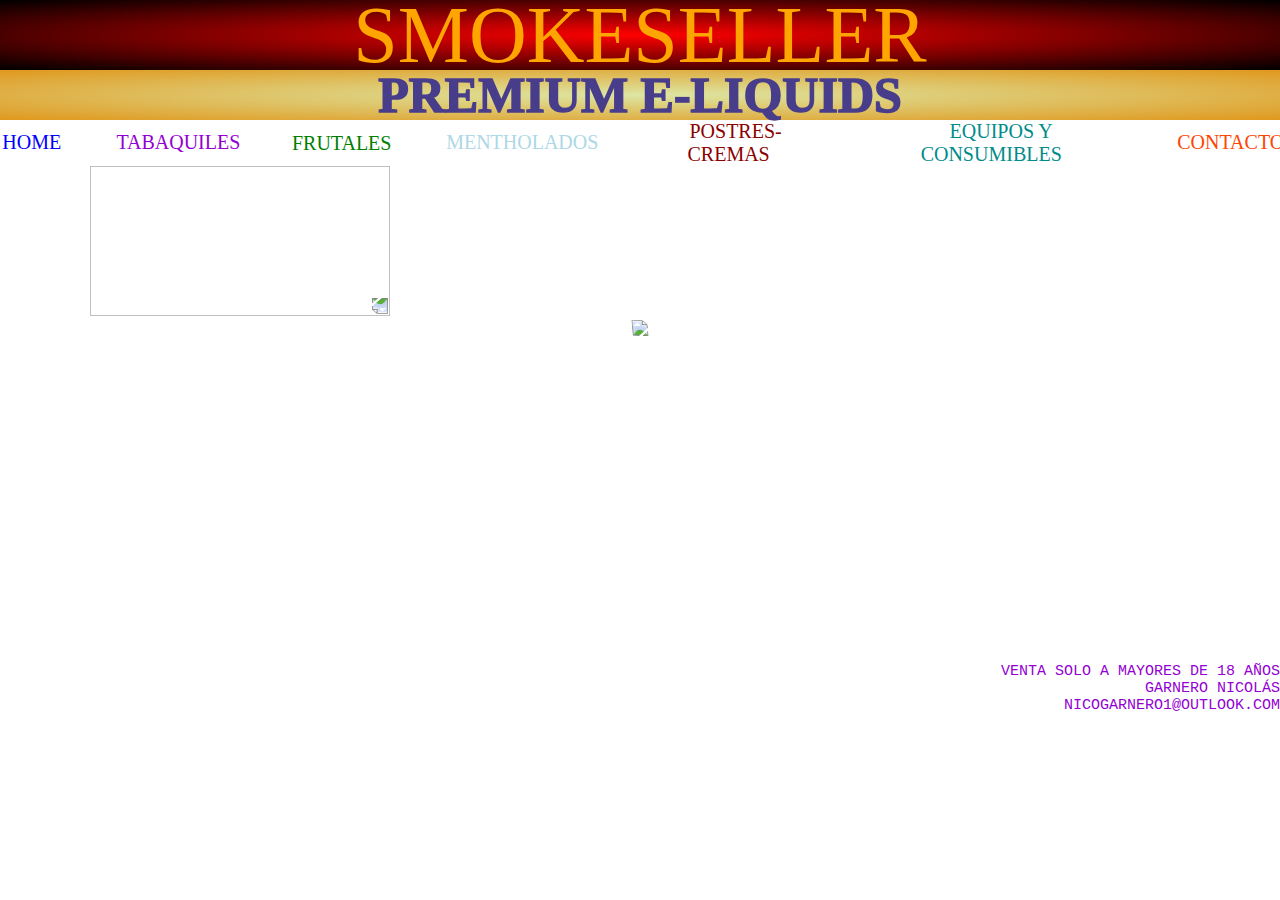
==== index.html @ b899f91d "bootstrap agregado" ====
<!DOCTYPE html>
<html>
<head>
	<title>SmokeSeller</title>
	<meta charset="utf-8">
	<meta name=viewport content="width=device-width, initial-scale=1">
	<link rel="shorcut icon" href="assets/favicon-32x32.png">
	<link rel="stylesheet" href="css/estilos.css">
<!-- CSS only -->
<link href="https://cdn.jsdelivr.net/npm/bootstrap@5.2.1/dist/css/bootstrap.min.css" rel="stylesheet" integrity="sha384-iYQeCzEYFbKjA/T2uDLTpkwGzCiq6soy8tYaI1GyVh/UjpbCx/TYkiZhlZB6+fzT" crossorigin="anonymous">
</head>
<body>
	<header>
		<div class="titulo">Smokeseller</div>
		<div class ="premium">premium e-liquids</div>
	</header>
	<nav>
		<ul class ="menu">
			<li><a href="index.html" class="home">Home</a></li>
			<li><a href="tabaquiles.html " class="tabaquiles">Tabaquiles </a></li>
			<li><a href="frutales.html" class="frutales">Frutales</a></li>
			<li><a href="mentholados.html" class="mentholados">Mentholados</a></li>
			<li><a href="postres-cremas.html" class="postres-cremas">Postres-cremas</a></li>
			<li><a href="equipos-y-consumibles.html" class="equipos-y-consumibles">Equipos y consumibles</a></li>
			<li><a href="contacto.html" class="contacto">Contacto</a></li>
		</ul >
	</nav>	
	<section class="grid">	
	<div><img src="assets/ETIQUETA_5X5.JPG" class="imagen"></div>
	<div><img src="assets/portada-smoke.JPG" class="imagen-portada"></div>
	</section>
	<section class="sectionportada">		
		<h1><iframe width="560" height="315" src="https://www.youtube.com/embed/Z3OyxEkO9Dw" title="YouTube video player" frameborder="0" allow="accelerometer; autoplay; clipboard-write; encrypted-media; gyroscope; picture-in-picture" allowfullscreen></iframe></h1>	
		<h2> <class="mapa"><iframe src="https://www.google.com/maps/embed?pb=!1m18!1m12!1m3!1d3429.8607103934796!2d-62.011037985254156!3d-30.722315981640712!2m3!1f0!2f0!3f0!3m2!1i1024!2i768!4f13.1!3m3!1m2!1s0x9435030d8d5def53%3A0x238910a5160730cd!2sBlvd.%209%20de%20Julio%201917%2C%20Morteros%2C%20C%C3%B3rdoba!5e0!3m2!1ses-419!2sar!4v1636407094555!5m2!1ses-419!2sar" width="400" height="300" style="border:0;" allowfullscreen="" loading="lazy" ></iframe></h2>	
	</section>
	<footer class="piedepag">
		<p>venta solo a mayores de 18 años</p>
	<p>Garnero Nicolás</p>
	<p>nicogarnero1@outlook.com</p>
	</footer>
<!-- JavaScript Bundle with Popper -->
<script src="https://cdn.jsdelivr.net/npm/bootstrap@5.2.1/dist/js/bootstrap.bundle.min.js" integrity="sha384-u1OknCvxWvY5kfmNBILK2hRnQC3Pr17a+RTT6rIHI7NnikvbZlHgTPOOmMi466C8" crossorigin="anonymous"></script>
</body>	
</html>
---- css/estilos.css ----
*{
	margin: 0;
	padding: 0;
}
 
ul li a{
	font-size: 20px;
	text-transform: uppercase;
	text-decoration: none;
	color: orangered;
	font-family: cursive;
	margin: 2%;
	padding: 2%;
}

.menu{
	display: flex;
	flex-flow: row ;
	align-items: center;
	justify-content: space-between;
	list-style-type: none;
	cursor: pointer;	
}

.home{
	color: blue;
	

}
.etiqueta{
	width:350px;
}

.tabaquiles{

	color: darkviolet;
	transform: rotate(-3deg)
}
.tabaquiles-titulo{
	font-size: 50px;
	text-decoration: underline;
	text-align: center;
	color: darkviolet;
	font-family: cursive;
	

}

.tabaquiles li{
	font-size: 40px;
	text-transform: uppercase;
	color: darkviolet;
}
.tabaquiles p{
	text-transform: uppercase;
	color: black;
	text-decoration: underline;
	font-size: 20px;
	cursor: pointer;
}
.tabaquiles select{
	font-size: 20px;
}

.frutales{

	color: green;
	transform: rotate(3deg)
}
.frutales-titulo{
	font-size: 50px;
	text-decoration: underline;
	text-align: center;
	color: green;
	font-family: cursive;
}

.frutales li {
	font-size: 40px;
	text-transform: uppercase;
	color: green;
}

.frutales p{
	text-transform: uppercase;
	color: black;
	text-decoration: underline;
	font-size: 20px;
}
.frutales select{
	font-size: 20px;
}

.mentholados{

	color: lightblue;
	transform: rotate(-3deg)
}

.mentholados-titulo{
	font-size: 50px;
	text-decoration: underline;
	text-align: center;
	color: lightblue;
	font-family: cursive;
}

.mentholados li {
	font-size: 40px;
	text-transform: uppercase;
	color: lightblue;
}

.mentholados p{
	text-transform: uppercase;
	color: black;
	text-decoration: underline;
	font-size: 20px;
}

.frutales select{
	font-size: 20px;
}

.postres-cremas{
	color: darkred;
	transform: rotate(3deg)

}
.postres-cremas-titulo{
	font-size: 50px;
	text-decoration: underline;
	text-align: center;
	color: darkred;
	font-family: cursive;
}
.postres-cremas li {
	font-size: 40px;
	text-transform: uppercase;
	color: darkred;
	}

.postres-cremas p{
	text-transform: uppercase;
	color: black;
	text-decoration: underline;
	font-size: 20px;
}

.postres-cremas select{
	font-size: 20px;
	
}

.equipos-y-consumibles{
	color:darkcyan;

}

.equipos-y-consumibles-titulo{
	font-size: 50px;
	text-decoration: underline;
	text-align: center;
	color: darkcyan;
	font-family: cursive;
}

.equipos-y-consumibles li{
	font-size: 40px;
	text-transform: uppercase;
	color: darkcyan;

}

.equipos-y-consumibles p{
	text-transform: uppercase;
	color: black;
	text-decoration: underline;
	font-size: 20px;
}

.equipos-y-consumibles select{
	font-size: 20px;
}
.contacto-pag{
	font-size: 40px;
	text-decoration: underline;
	text-align: center;
	color: orangered;
	font-family: cursive;
	text-transform: uppercase;

}

.contacto-horario {
	font-size: 20px;
	text-decoration: underline;
	text-align: left;
	color: orangered;
	font-family: cursive;
	text-transform: uppercase;
}

.imagen-contacto{
	width: 350px;
	display: flex;
}

.premium {
	font-size: 50px;
	text-transform: uppercase;
	line-height: 50px;
	font-family: serif;
	font-weight: 1000;
	color:darkslateblue;
	background-image: radial-gradient(rgb(221, 230, 163),rgb(224, 152, 29));
	display: flex;
	justify-content: center;
	
}


.titulo{
	color: orange;
	font-size: 80px;
	text-transform: uppercase;
	line-height: 70px;
	font-family: fantasy;
	background-image: radial-gradient(red,black);
	display: flex;
	justify-content: center;
	animation-name: animacion;
	animation-duration: 10s;
	animation-iteration-count: infinite;
}

@keyframes animacion {
	0% {
		transform: translateX(-300px) ;
	}
	25% {
		color: yellow;
	}
	50% {color: orangered;
	}
	75%{
		color: red;
	}
	100% {
	transform: translateX(300px) ;

	}
}

.piedepag{
	color: darkviolet;
	font-size: 15px;
	text-transform: uppercase;
	font-family: monospace;
	text-align: right;
			
}
.imagen{
	height: 150px;
	width: 300px;
	transform: rotate(180deg) translateX(400px);
	cursor: pointer;
	
}

.imagen-portada{
	height: 600px;
	transform: skew(5deg,2deg);
	
	
}
.mapa{
	display: flex;
	height: 100px;
	width: 100px;

}
.sectionportada{
	display: grid;
	grid-template-columns: 600px 600px;
	
}

body{
	display: flex;
	height: 600px;
	flex-direction: column;
	text-align: center;
	background-image: radial-gradient(orange yellow);
}


.grid{
	display: grid;
	grid-template-areas: 
	"  imagen "
	"imagen-portada imagen-portada imagen-portada"
	"imagen-portada imagen-portada imagen-portada"
	"imagen-portada imagen-portada imagen-portada";
	grid-template-rows: 100 px 1 fr 1 fr 75 px;
	grid-template-columns: 20% auto 15 %;
}

.boton{
	border: none;
	padding: 10px;
	border-radius: 8px;
	cursor: pointer;
	background-color: rgba(155, 146, 146, 0.807);
	border-bottom: 3px solid black;
	transition: padding 0.5s;

}

.boton:hover {
	padding: 15px;
	background-color: orangered;
	color: white;

}
.imagen:hover {
	transform: rotate(360deg);
}
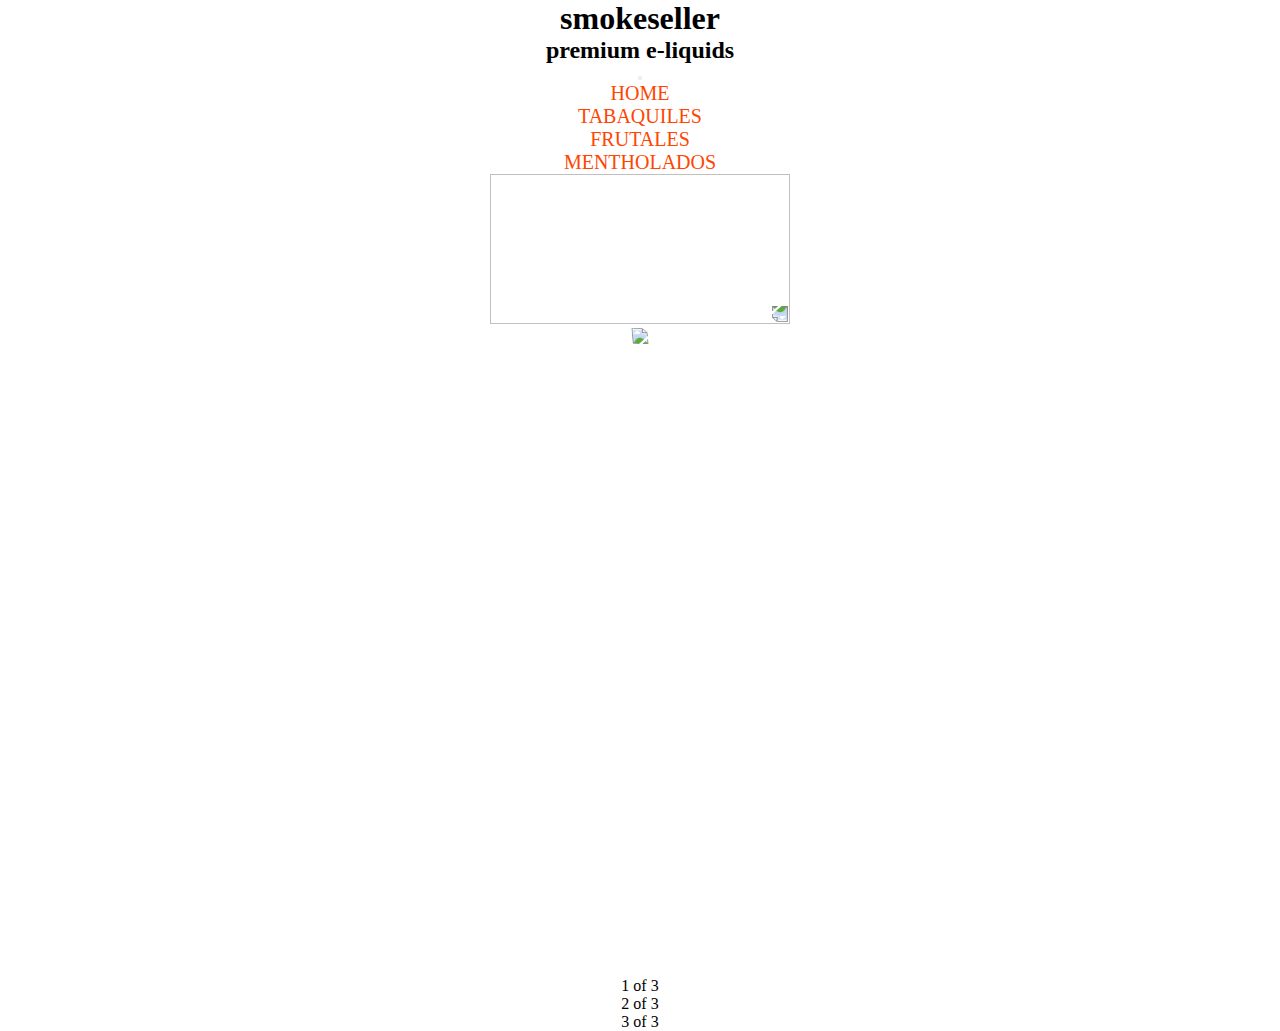
==== commit c1154790: "added cols and rows in home" ====
--- a/index.html
+++ b/index.html
@@ -10,11 +10,14 @@
 <link href="https://cdn.jsdelivr.net/npm/bootstrap@5.2.1/dist/css/bootstrap.min.css" rel="stylesheet" integrity="sha384-iYQeCzEYFbKjA/T2uDLTpkwGzCiq6soy8tYaI1GyVh/UjpbCx/TYkiZhlZB6+fzT" crossorigin="anonymous">
 </head>
 <body>
-	<header>
-		<div class="titulo">Smokeseller</div>
-		<div class ="premium">premium e-liquids</div>
-	</header>
-	<nav>
+	<div class="container text-center">
+		<header class="container-fluid">
+			<div class="col-sm-12">
+				<h1 class ="text-center text-uppercase display-5 mt-2">smokeseller</h1>
+				<h2 class ="text-center text-uppercase">premium e-liquids</h2>
+			</div>
+		</header>
+	<!-- <nav>
 		<ul class ="menu">
 			<li><a href="index.html" class="home">Home</a></li>
 			<li><a href="tabaquiles.html " class="tabaquiles">Tabaquiles </a></li>
@@ -24,8 +27,66 @@
 			<li><a href="equipos-y-consumibles.html" class="equipos-y-consumibles">Equipos y consumibles</a></li>
 			<li><a href="contacto.html" class="contacto">Contacto</a></li>
 		</ul >
-	</nav>	
-	<section class="grid">	
+	</nav>	 -->
+	<nav class="navbar navbar-expand-lg bg-light">
+		  <button class="navbar-toggler" type="button" data-bs-toggle="collapse" data-bs-target="#navbarNav" aria-controls="navbarNav" aria-expanded="false" aria-label="Toggle navigation">
+			<span class="navbar-toggler-icon"></span>
+		  </button>
+		  <div class="collapse navbar-collapse" id="navbarNav">
+				<ul class="navbar-nav">
+					<li class="nav-item">
+						<a class="nav-link active" aria-current="page" href="index.html">Home</a>
+					</li>
+					<li class="nav-item">
+						<a class="nav-link" href="tabaquiles.html">tabaquiles</a>
+					</li>
+					<li class="nav-item">
+						<a class="nav-link" href="frutales.html">frutales</a>
+					</li>
+					<li class="nav-item">
+						<a class="nav-link" href="mentholados.html">mentholados</a>
+					</li>
+				</ul>	
+		</div>
+	</nav>
+	
+	
+		<div class="row">
+		  <div class="col">
+			<div><img src="assets/ETIQUETA_5X5.JPG" class="imagen"></div>
+		  </div>
+		  </div>
+		<div class="row">
+		  <div class="col">
+			<div><img src="assets/portada-smoke.JPG" class="imagen-portada"></div>
+		  </div>
+		  </div>
+		  <div class="row">
+			  <div class="col">
+				  <h1><iframe width="560" height="315" src="https://www.youtube.com/embed/Z3OyxEkO9Dw" title="YouTube video player" frameborder="0" allow="accelerometer; autoplay; clipboard-write; encrypted-media; gyroscope; picture-in-picture" allowfullscreen></iframe></h1>	
+				  
+			</div>
+			<div class="col">
+				<h2> <class="mapa"><iframe src="https://www.google.com/maps/embed?pb=!1m18!1m12!1m3!1d3429.8607103934796!2d-62.011037985254156!3d-30.722315981640712!2m3!1f0!2f0!3f0!3m2!1i1024!2i768!4f13.1!3m3!1m2!1s0x9435030d8d5def53%3A0x238910a5160730cd!2sBlvd.%209%20de%20Julio%201917%2C%20Morteros%2C%20C%C3%B3rdoba!5e0!3m2!1ses-419!2sar!4v1636407094555!5m2!1ses-419!2sar" width="400" height="300" style="border:0;" allowfullscreen="" loading="lazy" ></iframe></h2>
+			</div>
+		</div>
+		<div class="row">
+			<div class="col">
+				1 of 3
+			</div>
+			<div class="col">
+				2 of 3
+			</div>
+		<div class="col">
+		  3 of 3
+		</div>
+		
+	</div>
+</div>
+</div>
+</div>
+
+	<!-- <section class="grid">	
 	<div><img src="assets/ETIQUETA_5X5.JPG" class="imagen"></div>
 	<div><img src="assets/portada-smoke.JPG" class="imagen-portada"></div>
 	</section>
@@ -37,7 +98,7 @@
 		<p>venta solo a mayores de 18 años</p>
 	<p>Garnero Nicolás</p>
 	<p>nicogarnero1@outlook.com</p>
-	</footer>
+	</footer> -->
 <!-- JavaScript Bundle with Popper -->
 <script src="https://cdn.jsdelivr.net/npm/bootstrap@5.2.1/dist/js/bootstrap.bundle.min.js" integrity="sha384-u1OknCvxWvY5kfmNBILK2hRnQC3Pr17a+RTT6rIHI7NnikvbZlHgTPOOmMi466C8" crossorigin="anonymous"></script>
 </body>	
--- a/css/estilos.css
+++ b/css/estilos.css
@@ -263,7 +263,7 @@
 .imagen{
 	height: 150px;
 	width: 300px;
-	transform: rotate(180deg) translateX(400px);
+	transform: rotate(180deg);
 	cursor: pointer;
 	
 }
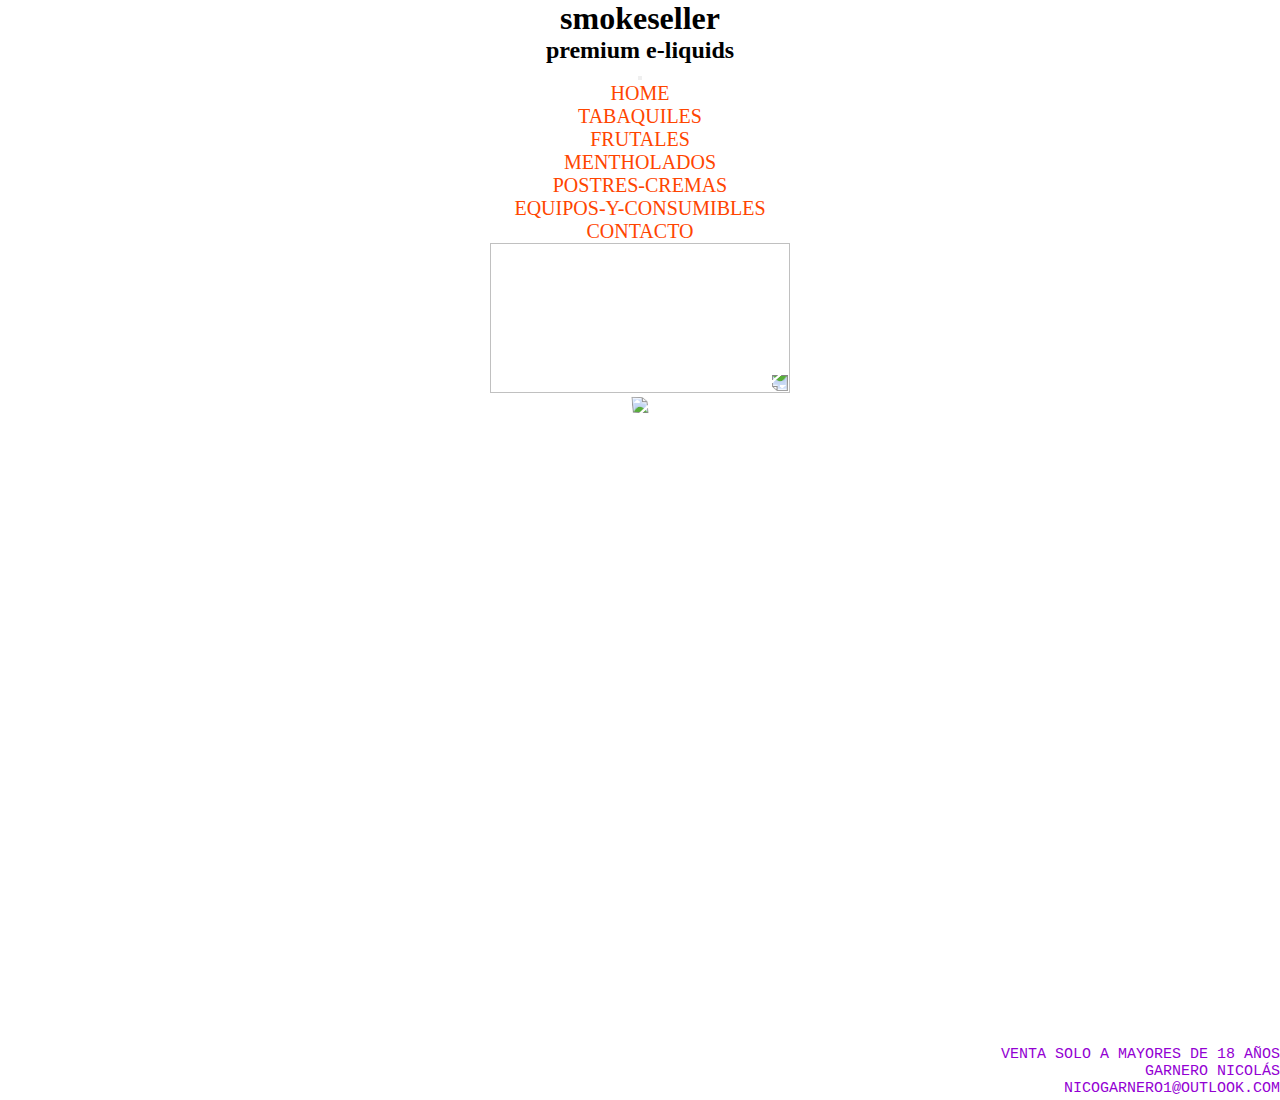
==== commit 04525158: "index terminado" ====
--- a/index.html
+++ b/index.html
@@ -46,6 +46,14 @@
 					<li class="nav-item">
 						<a class="nav-link" href="mentholados.html">mentholados</a>
 					</li>
+					<li class="nav-item">
+						<a class="nav-link" href="postres-cremas.html">postres-cremas</a>
+					</li><li class="nav-item">
+						<a class="nav-link" href="equipos-y-consumibles.html">equipos-y-consumibles</a>
+					</li>
+				</li><li class="nav-item">
+					<a class="nav-link" href="contacto.html">contacto</a>
+				</li>
 				</ul>	
 		</div>
 	</nav>
@@ -72,13 +80,17 @@
 		</div>
 		<div class="row">
 			<div class="col">
-				1 of 3
+				
 			</div>
 			<div class="col">
-				2 of 3
+				
 			</div>
 		<div class="col">
-		  3 of 3
+			<footer class="piedepag">
+				<p>venta solo a mayores de 18 años</p>
+			<p>Garnero Nicolás</p>
+			<p>nicogarnero1@outlook.com</p>
+			</footer> 
 		</div>
 		
 	</div>
@@ -86,19 +98,6 @@
 </div>
 </div>
 
-	<!-- <section class="grid">	
-	<div><img src="assets/ETIQUETA_5X5.JPG" class="imagen"></div>
-	<div><img src="assets/portada-smoke.JPG" class="imagen-portada"></div>
-	</section>
-	<section class="sectionportada">		
-		<h1><iframe width="560" height="315" src="https://www.youtube.com/embed/Z3OyxEkO9Dw" title="YouTube video player" frameborder="0" allow="accelerometer; autoplay; clipboard-write; encrypted-media; gyroscope; picture-in-picture" allowfullscreen></iframe></h1>	
-		<h2> <class="mapa"><iframe src="https://www.google.com/maps/embed?pb=!1m18!1m12!1m3!1d3429.8607103934796!2d-62.011037985254156!3d-30.722315981640712!2m3!1f0!2f0!3f0!3m2!1i1024!2i768!4f13.1!3m3!1m2!1s0x9435030d8d5def53%3A0x238910a5160730cd!2sBlvd.%209%20de%20Julio%201917%2C%20Morteros%2C%20C%C3%B3rdoba!5e0!3m2!1ses-419!2sar!4v1636407094555!5m2!1ses-419!2sar" width="400" height="300" style="border:0;" allowfullscreen="" loading="lazy" ></iframe></h2>	
-	</section>
-	<footer class="piedepag">
-		<p>venta solo a mayores de 18 años</p>
-	<p>Garnero Nicolás</p>
-	<p>nicogarnero1@outlook.com</p>
-	</footer> -->
 <!-- JavaScript Bundle with Popper -->
 <script src="https://cdn.jsdelivr.net/npm/bootstrap@5.2.1/dist/js/bootstrap.bundle.min.js" integrity="sha384-u1OknCvxWvY5kfmNBILK2hRnQC3Pr17a+RTT6rIHI7NnikvbZlHgTPOOmMi466C8" crossorigin="anonymous"></script>
 </body>	
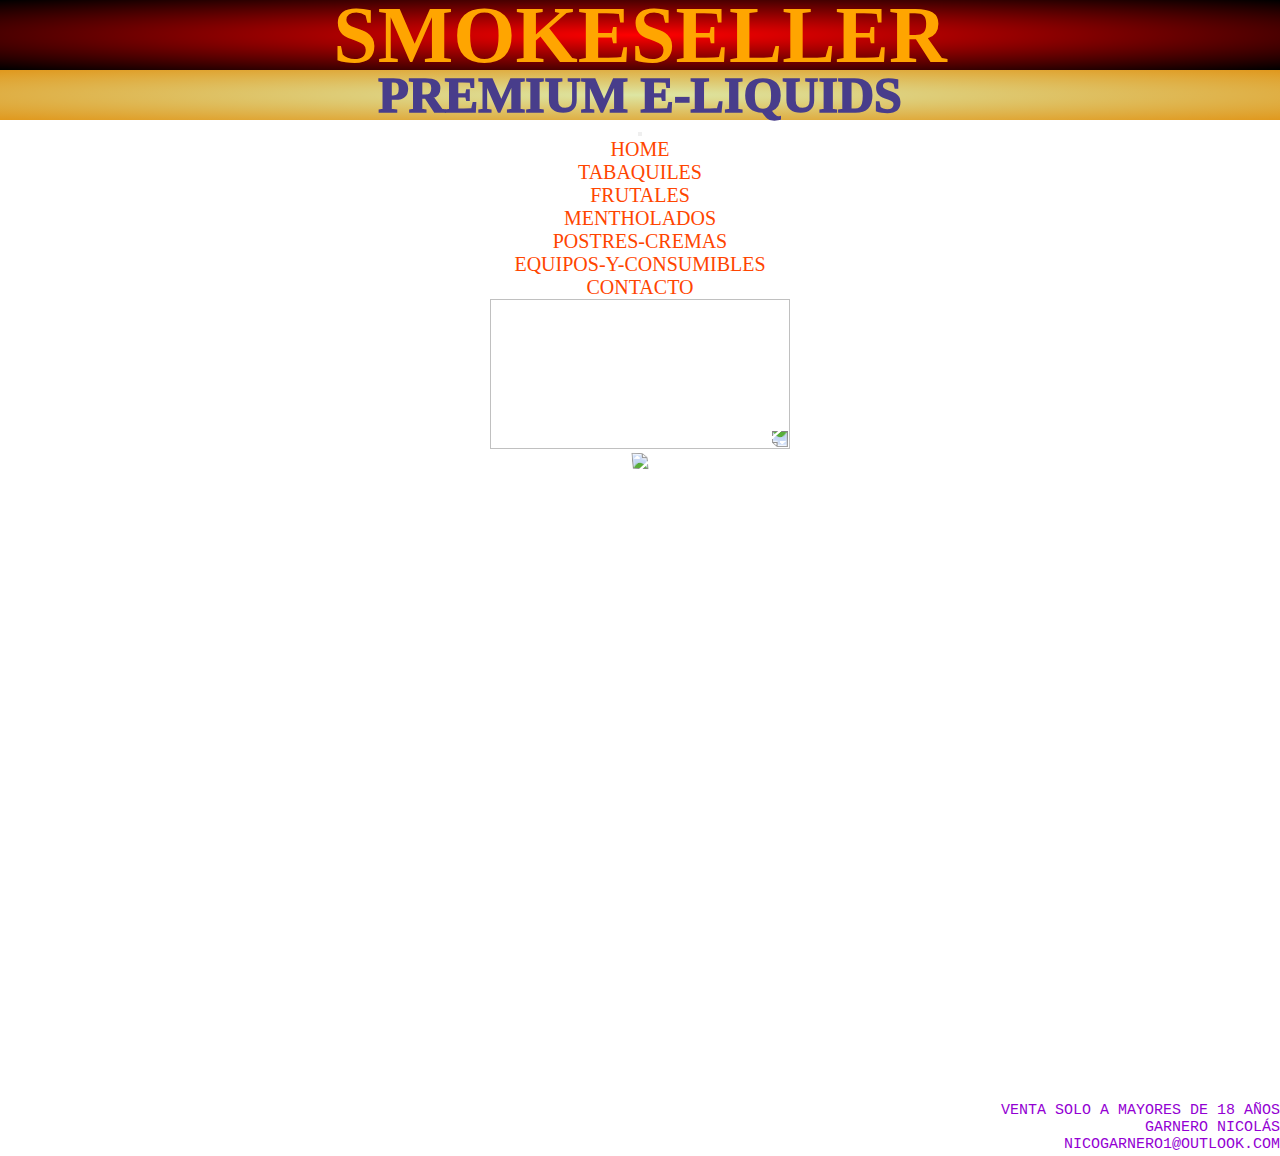
==== commit b3322863: "segunda pre-entrega" ====
--- a/index.html
+++ b/index.html
@@ -13,21 +13,10 @@
 	<div class="container text-center">
 		<header class="container-fluid">
 			<div class="col-sm-12">
-				<h1 class ="text-center text-uppercase display-5 mt-2">smokeseller</h1>
-				<h2 class ="text-center text-uppercase">premium e-liquids</h2>
+				<h1 class ="titulo">smokeseller</h1>
+				<h2 class ="premium">premium e-liquids</h2>
 			</div>
 		</header>
-	<!-- <nav>
-		<ul class ="menu">
-			<li><a href="index.html" class="home">Home</a></li>
-			<li><a href="tabaquiles.html " class="tabaquiles">Tabaquiles </a></li>
-			<li><a href="frutales.html" class="frutales">Frutales</a></li>
-			<li><a href="mentholados.html" class="mentholados">Mentholados</a></li>
-			<li><a href="postres-cremas.html" class="postres-cremas">Postres-cremas</a></li>
-			<li><a href="equipos-y-consumibles.html" class="equipos-y-consumibles">Equipos y consumibles</a></li>
-			<li><a href="contacto.html" class="contacto">Contacto</a></li>
-		</ul >
-	</nav>	 -->
 	<nav class="navbar navbar-expand-lg bg-light">
 		  <button class="navbar-toggler" type="button" data-bs-toggle="collapse" data-bs-target="#navbarNav" aria-controls="navbarNav" aria-expanded="false" aria-label="Toggle navigation">
 			<span class="navbar-toggler-icon"></span>
@@ -97,6 +86,7 @@
 </div>
 </div>
 </div>
+</div>
 
 <!-- JavaScript Bundle with Popper -->
 <script src="https://cdn.jsdelivr.net/npm/bootstrap@5.2.1/dist/js/bootstrap.bundle.min.js" integrity="sha384-u1OknCvxWvY5kfmNBILK2hRnQC3Pr17a+RTT6rIHI7NnikvbZlHgTPOOmMi466C8" crossorigin="anonymous"></script>
--- a/css/estilos.css
+++ b/css/estilos.css
@@ -204,6 +204,7 @@
 .imagen-contacto{
 	width: 350px;
 	display: flex;
+	justify-content: center;
 }
 
 .premium {
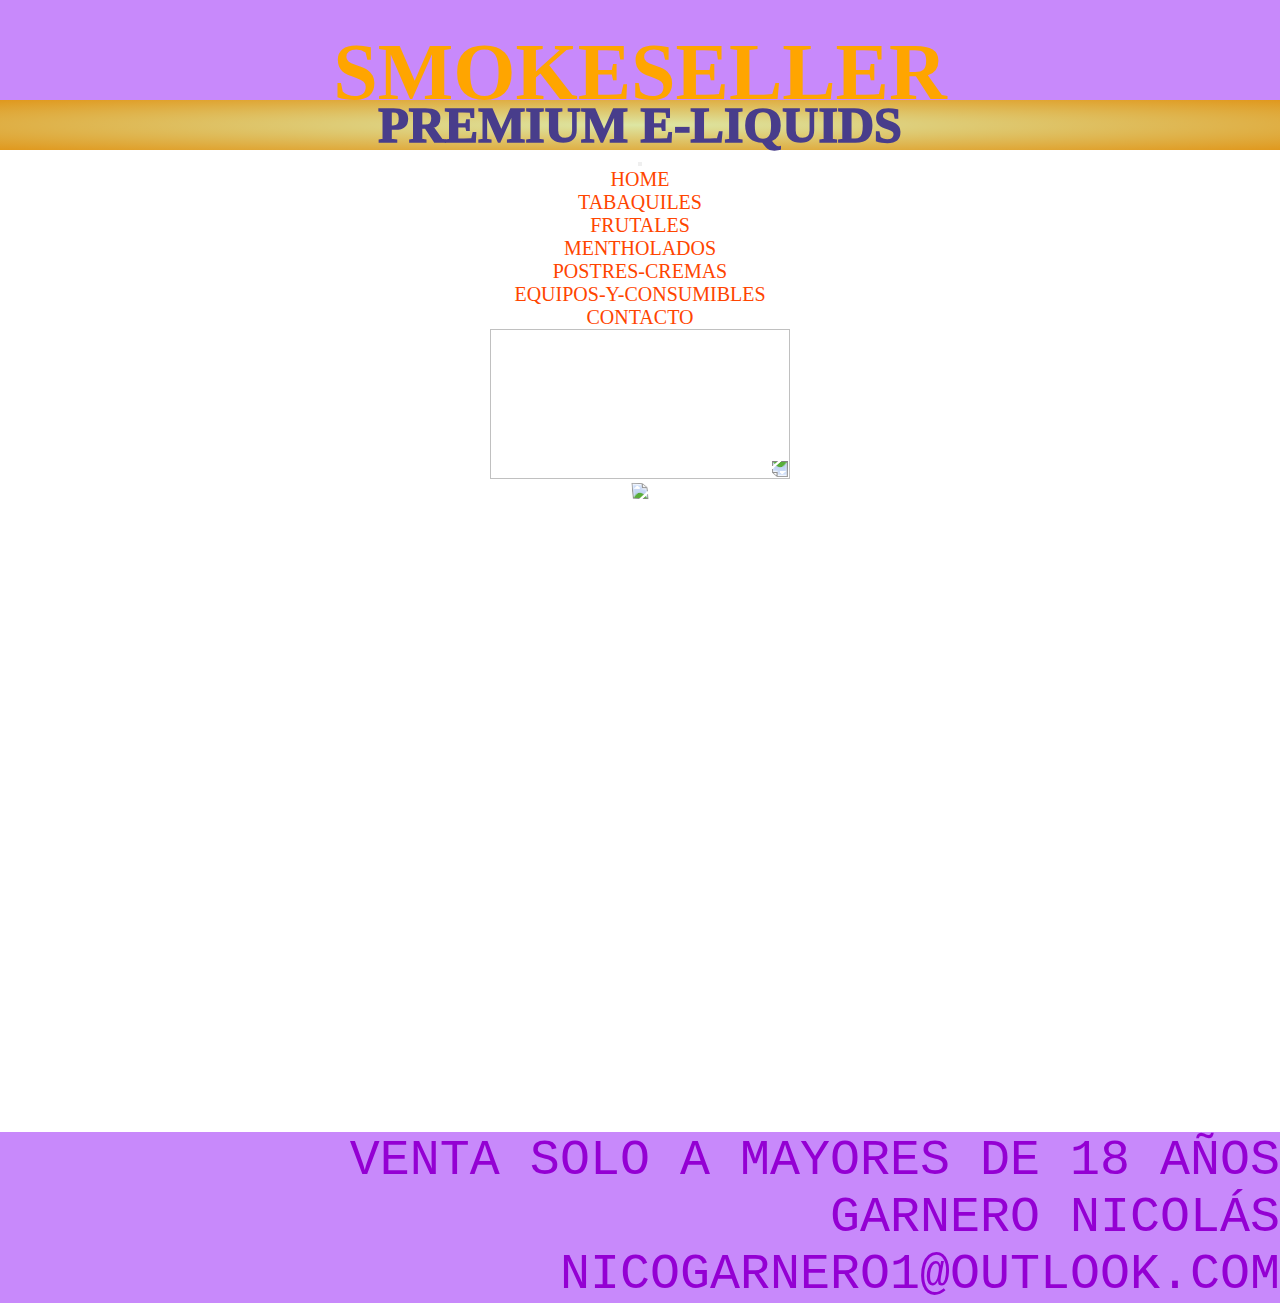
==== commit 06859430: "Entrega Sass y SEO" ====
--- a/index.html
+++ b/index.html
@@ -1,13 +1,16 @@
 <!DOCTYPE html>
 <html>
 <head>
+	<meta name="keywords" content="vape, vaper, e-lquids, cigarrillo electronico">
+	<meta name="description" content="sitio de venta de e-liquids,vapers e insumos de vapers">
 	<title>SmokeSeller</title>
 	<meta charset="utf-8">
 	<meta name=viewport content="width=device-width, initial-scale=1">
 	<link rel="shorcut icon" href="assets/favicon-32x32.png">
-	<link rel="stylesheet" href="css/estilos.css">
+	<link href="https://cdn.jsdelivr.net/npm/bootstrap@5.2.1/dist/css/bootstrap.min.css" rel="stylesheet" integrity="sha384-iYQeCzEYFbKjA/T2uDLTpkwGzCiq6soy8tYaI1GyVh/UjpbCx/TYkiZhlZB6+fzT" crossorigin="anonymous">
+	<link rel="stylesheet" href="css/sass-styles.css">
+
 <!-- CSS only -->
-<link href="https://cdn.jsdelivr.net/npm/bootstrap@5.2.1/dist/css/bootstrap.min.css" rel="stylesheet" integrity="sha384-iYQeCzEYFbKjA/T2uDLTpkwGzCiq6soy8tYaI1GyVh/UjpbCx/TYkiZhlZB6+fzT" crossorigin="anonymous">
 </head>
 <body>
 	<div class="container text-center">
@@ -24,7 +27,7 @@
 		  <div class="collapse navbar-collapse" id="navbarNav">
 				<ul class="navbar-nav">
 					<li class="nav-item">
-						<a class="nav-link active" aria-current="page" href="index.html">Home</a>
+						<a class="nav-link active ng" aria-current="page" href="index.html">Home</a>
 					</li>
 					<li class="nav-item">
 						<a class="nav-link" href="tabaquiles.html">tabaquiles</a>
--- a/css/sass-styles.css
+++ b/css/sass-styles.css
@@ -0,0 +1,299 @@
+.piedepag {
+  color: darkviolet;
+  font-size: 50px;
+  text-transform: uppercase;
+  font-family: monospace;
+  text-align: right;
+  background-color: rgb(200, 137, 251);
+}
+
+.imagen {
+  height: 150px;
+  width: 300px;
+  transform: rotate(180deg);
+  cursor: pointer;
+}
+
+.imagen-portada {
+  height: 600px;
+  transform: skew(5deg, 2deg);
+}
+
+.mapa {
+  display: flex;
+  height: 100px;
+  width: 100px;
+}
+
+.sectionportada {
+  display: grid;
+  grid-template-columns: 600px 600px;
+}
+
+body {
+  display: flex;
+  height: 600px;
+  flex-direction: column;
+  text-align: center;
+}
+
+.grid {
+  display: grid;
+  grid-template-areas: "  imagen " "imagen-portada imagen-portada imagen-portada" "imagen-portada imagen-portada imagen-portada" "imagen-portada imagen-portada imagen-portada";
+  grid-template-rows: 100 px 1 fr 1 fr 75 px;
+  grid-template-columns: 20% auto 15%;
+}
+
+.boton {
+  border: none;
+  padding: 10px;
+  border-radius: 8px;
+  cursor: pointer;
+  background-color: rgba(155, 146, 146, 0.807);
+  border-bottom: 3px solid black;
+  transition: padding 0.5s;
+}
+
+.boton:hover {
+  padding: 15px;
+  background-color: orangered;
+  color: white;
+}
+
+.imagen:hover {
+  transform: rotate(360deg);
+}
+
+* {
+  margin: 0;
+  padding: 0;
+}
+
+ul li a {
+  font-size: 20px;
+  text-transform: uppercase;
+  text-decoration: none;
+  color: orangered;
+  font-family: cursive;
+  margin: 2%;
+  padding: 2%;
+}
+
+.menu {
+  display: flex;
+  flex-flow: row;
+  align-items: center;
+  justify-content: space-between;
+  list-style-type: none;
+  cursor: pointer;
+}
+
+.home {
+  color: blue;
+}
+
+.etiqueta {
+  width: 350px;
+}
+
+.tabaquiles {
+  color: darkviolet;
+  transform: rotate(-3deg);
+}
+
+.tabaquiles-titulo {
+  font-size: 50px;
+  text-decoration: underline;
+  text-align: center;
+  color: darkviolet;
+  font-family: cursive;
+}
+
+.tabaquiles li {
+  font-size: 40px;
+  text-transform: uppercase;
+  color: darkviolet;
+}
+
+.tabaquiles p {
+  text-transform: uppercase;
+  color: black;
+  text-decoration: underline;
+  font-size: 20px;
+  cursor: pointer;
+}
+
+.tabaquiles select {
+  font-size: 20px;
+}
+
+.frutales {
+  color: green;
+  transform: rotate(3deg);
+}
+
+.frutales-titulo {
+  font-size: 50px;
+  text-decoration: underline;
+  text-align: center;
+  color: green;
+  font-family: cursive;
+}
+
+.frutales li {
+  font-size: 40px;
+  text-transform: uppercase;
+  color: green;
+}
+
+.frutales p {
+  text-transform: uppercase;
+  color: black;
+  text-decoration: underline;
+  font-size: 20px;
+}
+
+.frutales select {
+  font-size: 20px;
+}
+
+.mentholados {
+  color: lightblue;
+  transform: rotate(-3deg);
+}
+
+.mentholados-titulo {
+  font-size: 50px;
+  text-decoration: underline;
+  text-align: center;
+  color: lightblue;
+  font-family: cursive;
+}
+
+.mentholados li {
+  font-size: 40px;
+  text-transform: uppercase;
+  color: lightblue;
+}
+
+.mentholados p {
+  text-transform: uppercase;
+  color: black;
+  text-decoration: underline;
+  font-size: 20px;
+}
+
+.frutales select {
+  font-size: 20px;
+}
+
+.postres-cremas {
+  color: darkred;
+  transform: rotate(3deg);
+}
+
+.postres-cremas-titulo {
+  font-size: 50px;
+  text-decoration: underline;
+  text-align: center;
+  color: darkred;
+  font-family: cursive;
+}
+
+.postres-cremas li {
+  font-size: 40px;
+  text-transform: uppercase;
+  color: darkred;
+}
+
+.postres-cremas p {
+  text-transform: uppercase;
+  color: black;
+  text-decoration: underline;
+  font-size: 20px;
+}
+
+.postres-cremas select {
+  font-size: 20px;
+}
+
+.equipos-y-consumibles {
+  color: darkcyan;
+}
+
+.equipos-y-consumibles-titulo {
+  font-size: 50px;
+  text-decoration: underline;
+  text-align: center;
+  color: darkcyan;
+  font-family: cursive;
+}
+
+.equipos-y-consumibles li {
+  font-size: 40px;
+  text-transform: uppercase;
+  color: darkcyan;
+}
+
+.equipos-y-consumibles p {
+  text-transform: uppercase;
+  color: black;
+  text-decoration: underline;
+  font-size: 20px;
+}
+
+.equipos-y-consumibles select {
+  font-size: 20px;
+}
+
+.contacto-pag {
+  font-size: 40px;
+  text-decoration: underline;
+  text-align: center;
+  color: orangered;
+  font-family: cursive;
+  text-transform: uppercase;
+}
+
+.contacto-horario {
+  font-size: 20px;
+  text-decoration: underline;
+  text-align: left;
+  color: orangered;
+  font-family: cursive;
+  text-transform: uppercase;
+}
+
+.imagen-contacto {
+  width: 350px;
+  display: flex;
+  justify-content: center;
+}
+
+.premium {
+  font-size: 50px;
+  text-transform: uppercase;
+  line-height: 50px;
+  font-family: serif;
+  font-weight: 1000;
+  color: darkslateblue;
+  background-image: radial-gradient(rgb(221, 230, 163), rgb(224, 152, 29));
+  display: flex;
+  justify-content: center;
+}
+
+.titulo {
+  color: orange;
+  font-size: 80px;
+  text-transform: uppercase;
+  line-height: 70px;
+  font-family: fantasy;
+  display: flex;
+  justify-content: center;
+}
+
+header div .titulo {
+  line-height: 145px;
+  background-color: rgb(200, 137, 251);
+  height: 100px;
+}/*# sourceMappingURL=sass-styles.css.map */